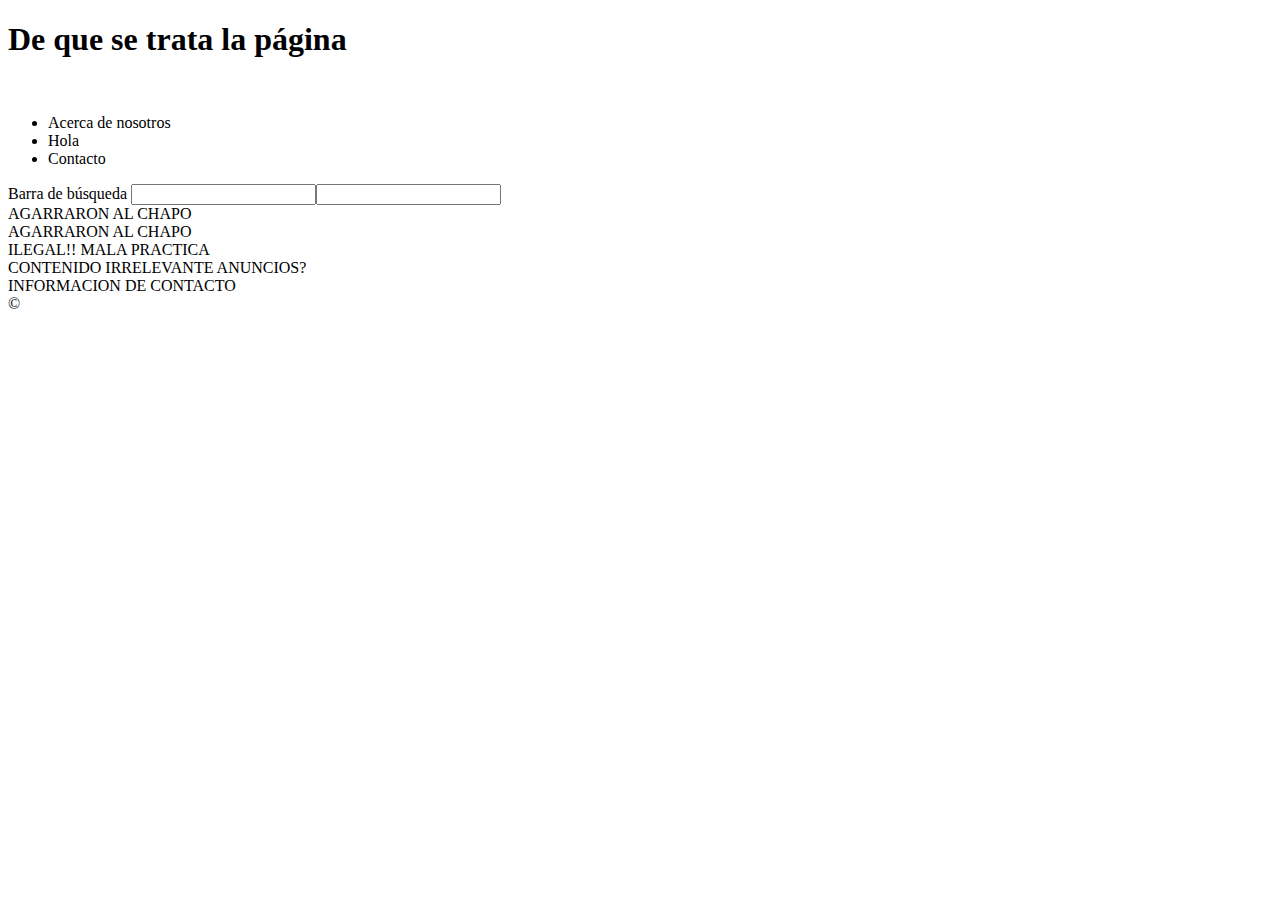
==== html5.html @ 29de02ee "Add files via upload" ====
<!DOCTYPE html>
<html lang="en">
<head>
    <meta charset="UTF-8">
    <meta name="viewport" content="width=device-width, initial-scale=1.0">
    <title>HTML5</title>
    <link rel="stylesheet" href="css/styles.css">
</head>
<body>
    <header>
        <h1>De que se trata la página</h1>
        <img src="./img/shoot.avf" alt="">
        <nav>
            <ul>
                <li>Acerca de nosotros</li>
                <li>Hola</li>
                <li>Contacto</li>
            </ul>
        </nav>
        <form action="">
            Barra de búsqueda
            <input type="text"><input type="search" name="" id="">
        </form>
    </header>
    <main>
        <section>
            <article>AGARRARON AL CHAPO</article>
            <article>AGARRARON AL CHAPO</article>
        </section>
    </main>
    <section>
        <section>ILEGAL!! MALA PRACTICA</section>
    </section>
    <aside>CONTENIDO IRRELEVANTE ANUNCIOS?</aside>
    <footer>
        INFORMACION DE CONTACTO <br>
        &copy; <br>
    </footer>
</body>
</html>
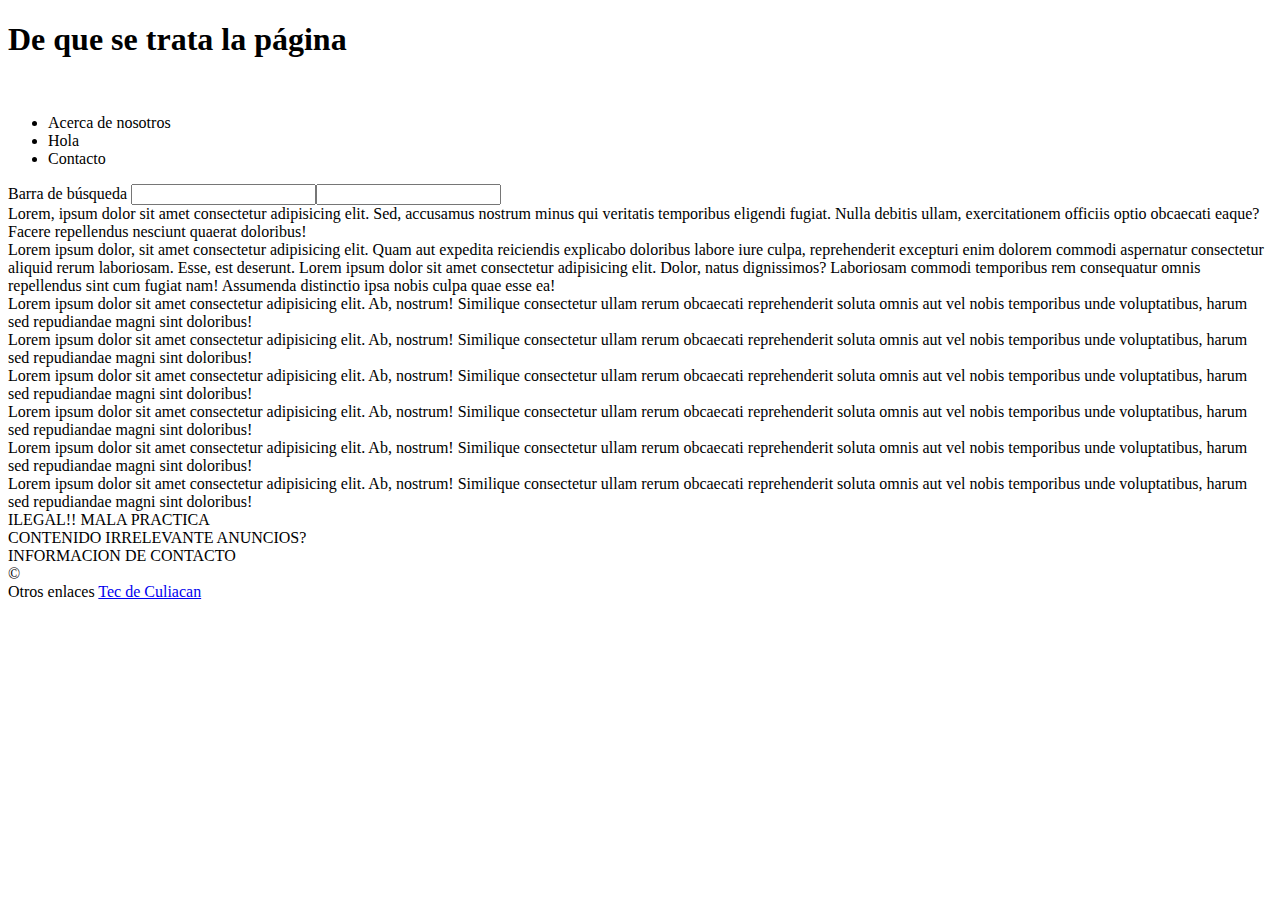
==== commit 6a44525d: "Add files via upload" ====
--- a/html5.html
+++ b/html5.html
@@ -9,7 +9,7 @@
 <body>
     <header>
         <h1>De que se trata la página</h1>
-        <img src="./img/shoot.avf" alt="">
+        <img src="./img/shoot.avif" alt="">
         <nav>
             <ul>
                 <li>Acerca de nosotros</li>
@@ -24,8 +24,14 @@
     </header>
     <main>
         <section>
-            <article>AGARRARON AL CHAPO</article>
-            <article>AGARRARON AL CHAPO</article>
+            <article>Lorem, ipsum dolor sit amet consectetur adipisicing elit. Sed, accusamus nostrum minus qui veritatis temporibus eligendi fugiat. Nulla debitis ullam, exercitationem officiis optio obcaecati eaque? Facere repellendus nesciunt quaerat doloribus!</article>
+            <article>Lorem ipsum dolor, sit amet consectetur adipisicing elit. Quam aut expedita reiciendis explicabo doloribus labore iure culpa, reprehenderit excepturi enim dolorem commodi aspernatur consectetur aliquid rerum laboriosam. Esse, est deserunt. Lorem ipsum dolor sit amet consectetur adipisicing elit. Dolor, natus dignissimos? Laboriosam commodi temporibus rem consequatur omnis repellendus sint cum fugiat nam! Assumenda distinctio ipsa nobis culpa quae esse ea!</article>
+            <article>Lorem ipsum dolor sit amet consectetur adipisicing elit. Ab, nostrum! Similique consectetur ullam rerum obcaecati reprehenderit soluta omnis aut vel nobis temporibus unde voluptatibus, harum sed repudiandae magni sint doloribus!</article>
+            <article>Lorem ipsum dolor sit amet consectetur adipisicing elit. Ab, nostrum! Similique consectetur ullam rerum obcaecati reprehenderit soluta omnis aut vel nobis temporibus unde voluptatibus, harum sed repudiandae magni sint doloribus!</article>
+            <article>Lorem ipsum dolor sit amet consectetur adipisicing elit. Ab, nostrum! Similique consectetur ullam rerum obcaecati reprehenderit soluta omnis aut vel nobis temporibus unde voluptatibus, harum sed repudiandae magni sint doloribus!</article>
+            <article>Lorem ipsum dolor sit amet consectetur adipisicing elit. Ab, nostrum! Similique consectetur ullam rerum obcaecati reprehenderit soluta omnis aut vel nobis temporibus unde voluptatibus, harum sed repudiandae magni sint doloribus!</article>
+            <article>Lorem ipsum dolor sit amet consectetur adipisicing elit. Ab, nostrum! Similique consectetur ullam rerum obcaecati reprehenderit soluta omnis aut vel nobis temporibus unde voluptatibus, harum sed repudiandae magni sint doloribus!</article>
+            <article>Lorem ipsum dolor sit amet consectetur adipisicing elit. Ab, nostrum! Similique consectetur ullam rerum obcaecati reprehenderit soluta omnis aut vel nobis temporibus unde voluptatibus, harum sed repudiandae magni sint doloribus!</article>
         </section>
     </main>
     <section>
@@ -35,6 +41,10 @@
     <footer>
         INFORMACION DE CONTACTO <br>
         &copy; <br>
+        Otros enlaces
+        <a href="https://culiacan.tecnm.mx" target="_blank">
+            Tec de Culiacan
+        </a>
     </footer>
 </body>
 </html>